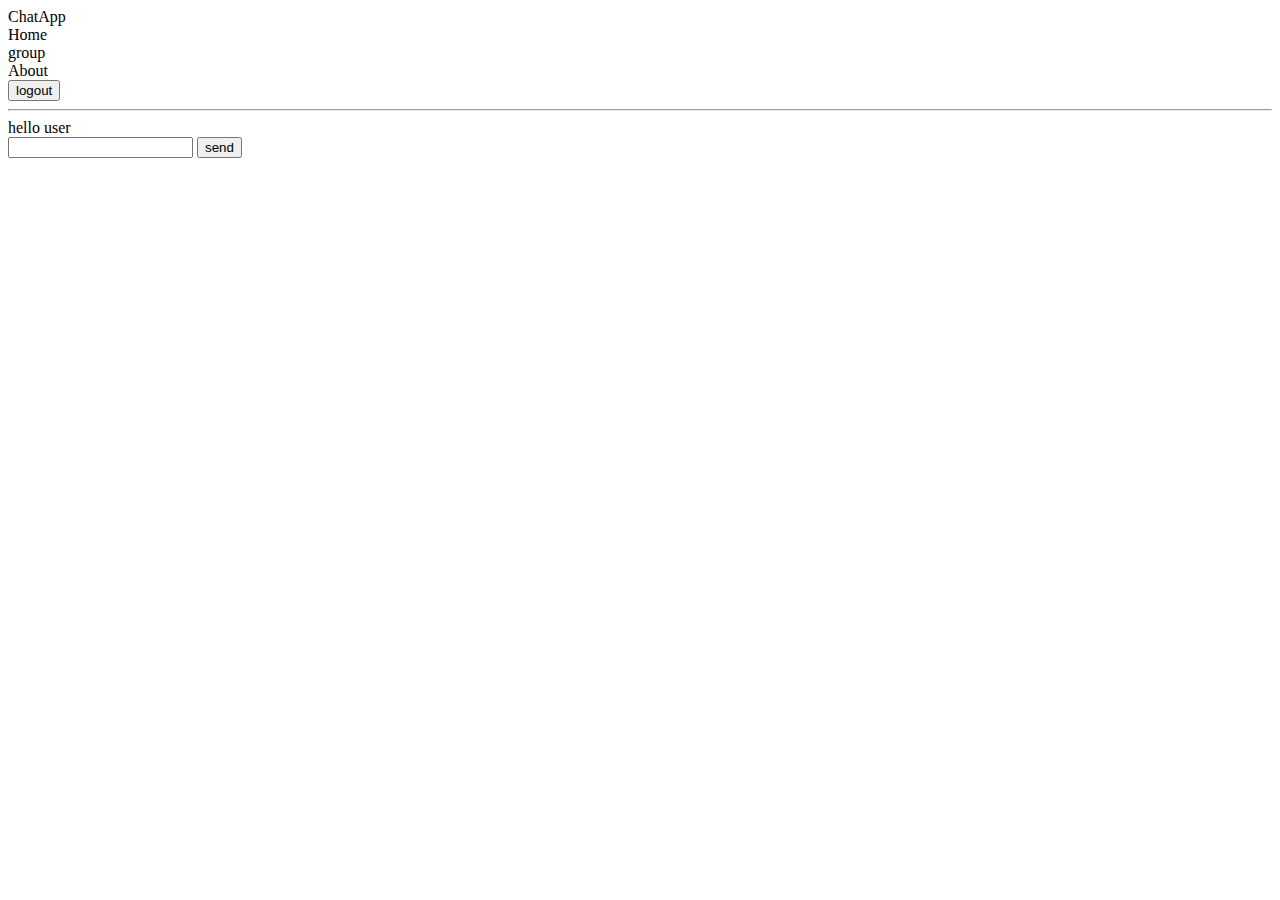
==== index.html @ 63fce449 "chat app" ====
<!DOCTYPE html>
<html lang="en">
  <head>
    <meta charset="UTF-8" />
    <meta name="viewport" content="width=device-width, initial-scale=1.0" />
    <title>Document</title>
    <link rel="stylesheet" href="main.css">
  </head>
  <body>
    <div>
        <div>ChatApp</div>
        <div>
            <div>Home</div>
            <div>group</div>
            <div>About</div>
        </div>
        <div>
            <button id="logout_button">logout</button>
            <br>
            <hr>
         <span> hello </span><span id="display_user_name"> user</span>
        </div>
    </div>
    <div>
      <div class="outer_div">
        <div class="div_chat_main">
          <div class="display_chat_div" id="display_chat_div"></div>
          <div class="chat_input_div">
            <input type="text" class="chat_input1" id="chat_input1" />
            <button class="chat_btn1" id="send_button">send</button>
          </div>
        </div>
      </div>
    </div>
  </body>
  <script src="../axios.js"></script>

  <script src="main.js"></script>
  <!-- <script src="./chat.js"></script> -->
</html>
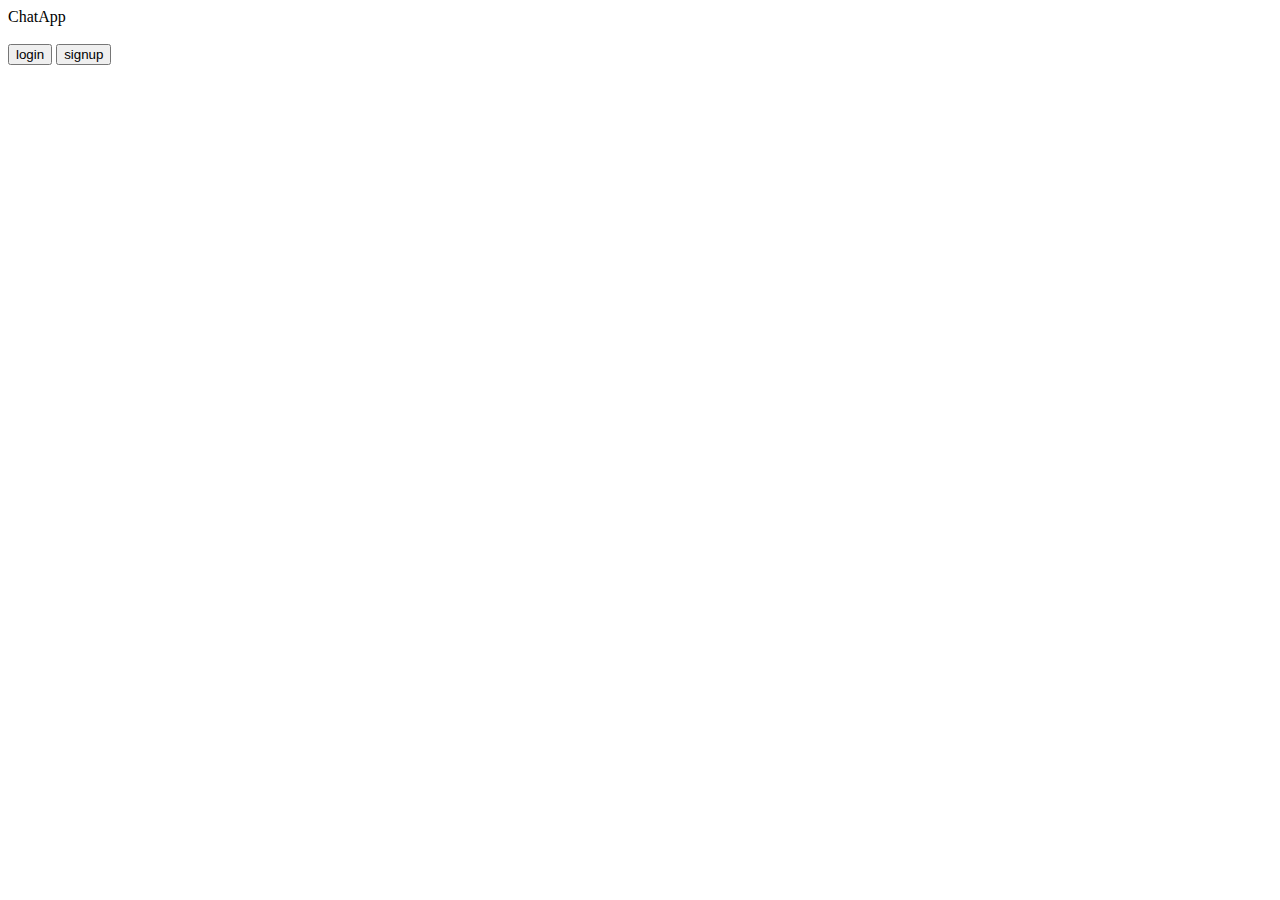
==== commit d82f8a5a: "group frontend" ====
--- a/index.html
+++ b/index.html
@@ -1,40 +1,66 @@
 <!DOCTYPE html>
 <html lang="en">
-  <head>
+
+<head>
     <meta charset="UTF-8" />
     <meta name="viewport" content="width=device-width, initial-scale=1.0" />
     <title>Document</title>
     <link rel="stylesheet" href="main.css">
-  </head>
-  <body>
+    <link rel="stylesheet" href="login.css">
+
+</head>
+
+<body>
     <div>
-        <div>ChatApp</div>
+        <div>ChatApp</div> <br>
+        <!-- <div>
+            <div>Home</div>
+            <div>Contact</div>
+            <div>About</div>
+        </div>  -->
         <div>
-            <div>Home</div>
-            <div>group</div>
-            <div>About</div>
-        </div>
-        <div>
-            <button id="logout_button">logout</button>
-            <br>
-            <hr>
-         <span> hello </span><span id="display_user_name"> user</span>
+            <button id="login_button">login</button> 
+            <button id="signup_button">signup</button>
         </div>
     </div>
-    <div>
-      <div class="outer_div">
-        <div class="div_chat_main">
-          <div class="display_chat_div" id="display_chat_div"></div>
-          <div class="chat_input_div">
-            <input type="text" class="chat_input1" id="chat_input1" />
-            <button class="chat_btn1" id="send_button">send</button>
-          </div>
+
+    <div id="display_login_outer">
+        <div id="display_login"></div>
+    </div>
+
+    <template id="login_template">
+        <div id="login_template_div"  class="login_signup-div">
+            <div>
+                    <div class="input_div" id="login-email-div"> <input type="text" placeholder="Email" id="login-email-input" value="a@b.c"> </div>
+
+                    <div class="input_div" id="login-pasword-div"> <input type="password" placeholder="Password" id="login-password-input" value="123">  </div>
+
+                    <div class="input_div" id="login-button-div">
+                        <button class="button1" id="login_submit_button" > submit</button></div>
+                    </div>
+            </div>
         </div>
-      </div>
+
+    </template>
+    <template id="signup_template">
+        <div id="signup_template_div" class="login_signup-div">
+            <div>
+            <div class="input_div" id="login-name-div"> <input type="text" placeholder="name" id="login-name-input"> </div>
+            <div class="input_div" id="login-number-div"> <input type="number" placeholder="mobile no." id="login-number-input"> </div>
+            <div class="input_div" id="login-email-div"> <input type="text" placeholder="Email" id="login-email-input"> </div>
+
+            <div class="input_div" id="login-pasword-div"> <input type="password" placeholder="Password" id="login-password-input"> </div>
+
+            <div class="input_div" id="login-button-div">
+                <button class="button1" id="signup_submit_button" > submit</button></div>
+            </div>
     </div>
-  </body>
-  <script src="../axios.js"></script>
+    </template>
 
-  <script src="main.js"></script>
-  <!-- <script src="./chat.js"></script> -->
-</html>
+</body>
+<script src="axios.js"></script>
+<script src="main.js"></script>
+<script src="login.js"></script>
+<script src="signup.js"></script>
+
+</html>--- a/main.css
+++ b/main.css
@@ -0,0 +1,17 @@
+#display_login_outer{
+    width: 100vw;
+    height: 60vh;
+display: flex;
+justify-content: center;
+align-items: start;
+padding: 50px;
+
+/* background-color: blue; */
+}
+#display_login{
+/* background-color: aqua; */
+
+width: 60%;
+height: 100%;
+display: flex;
+}--- a/login.css
+++ b/login.css
@@ -0,0 +1,65 @@
+
+.login_signup-div{
+ background-color:wheat;
+transition: .4s;
+
+width: 100%;
+height: 100%;
+display: flex;
+justify-content: center;
+ align-items: center; 
+}
+.login_signup-div>div{
+    transition: .4s;
+
+    padding: 50px;
+width: 70%;
+/* height: 70%; */
+background-color:white;
+max-width: 400px;
+max-height: 500px;
+display: flex;
+justify-content: center;
+align-items: center;
+flex-direction: column;
+border-radius: 20px;
+/* border: none; */
+box-shadow: rgba(0, 0, 0, 0.35) 0px 5px 15px;
+
+}
+.input_div{
+background-color:white;
+width: 100%;
+/* height: 100%; */
+display: flex;
+justify-content: center;
+align-items: center;
+
+}
+.input_div>input{
+    display: block;
+    /* background-color: aqua; */
+    width: 90%;
+    height: 40px;
+    /* height: 100%; */
+    margin: 5px;
+    text-align: center;
+    font-size: 25px;
+    border-radius: 5px;
+    border: 2px solid black;
+    }
+    .button1{
+        display: block;
+    /* background-color: aqua; */
+    width: 70%;
+    height: 40px;
+    /* height: 100%; */
+    margin: 20px;
+    text-align: center;
+    font-size: 25px;
+    background-color:burlywood;
+    border-radius: 20px;
+    border: none;
+    box-shadow: rgba(0, 0, 0, 0.35) 0px 5px 15px;
+
+    }
